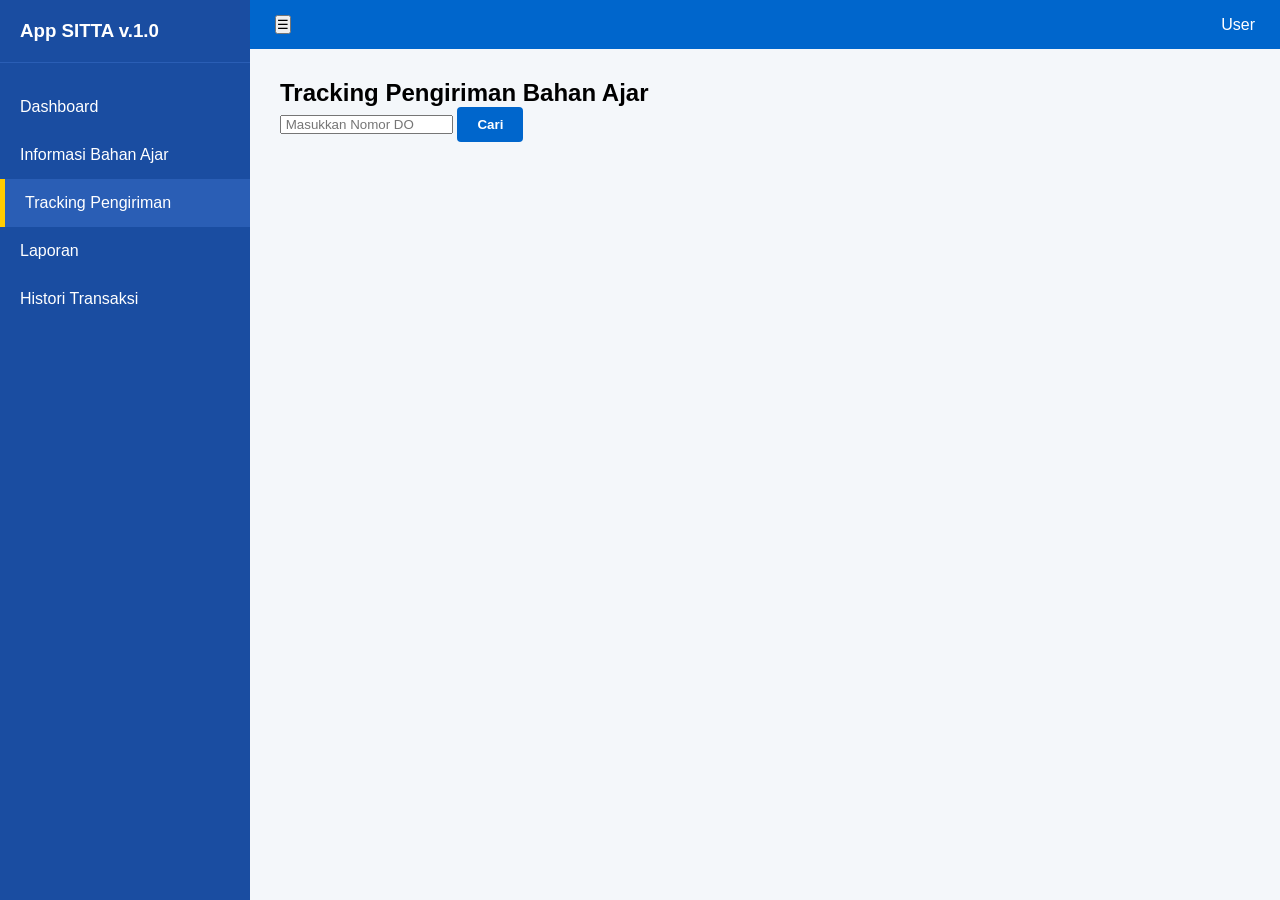
==== tracking.html @ c71b01ff "first commit" ====
<!DOCTYPE html>
<html lang="id">

<head>
    <meta charset="UTF-8">
    <meta name="viewport" content="width=device-width, initial-scale=1.0">
    <link rel="stylesheet" href="https://cdnjs.cloudflare.com/ajax/libs/font-awesome/6.0.0/css/all.min.css">
    <title>Tracking Pengiriman - My SITTA</title>
    <link rel="stylesheet" href="css/style.css">
</head>

<body class="dashboard-page">
    <div class="wrapper">
        <!-- Sidebar -->
        <nav id="sidebar">
            <div class="sidebar-header">
                <h3>App SITTA v.1.0</h3>
            </div>
            <ul class="list-unstyled components">
                <li><a href="dashboard.html"> Dashboard</a></li>
                <li><a href="stok.html"> Informasi Bahan Ajar</a></li>
                <li class="active"><a href="tracking.html"> Tracking Pengiriman</a></li>
                <li><a href="#"> Laporan</a></li>
                <li><a href="#"> Histori Transaksi</a></li>
            </ul>
        </nav>

        <!-- Main Content -->
        <div id="content">
            <header class="top-navbar">
                <button type="button" id="sidebarCollapse" class="btn-menu">☰</button>
                <div class="user-profile"><span id="userName">User</span></div>
            </header>

            <div class="main-content">
                <h2>Tracking Pengiriman Bahan Ajar</h2>
                <div class="search-box">
                    <input type="text" id="inputDO" placeholder=" Masukkan Nomor DO">
                    <!-- Perhatikan: Nama fungsi di onclick HARUS SAMA dengan di script -->
                    <button onclick="lacakPengiriman()" class="btn-login" style="width: auto; padding: 10px 20px;">Cari</button>
                </div>

                <!-- Area Hasil Pencarian -->
                <div id="hasilTracking" style="display: none; margin-top: 30px;">
                    <div class="card-tracking">
                        <div class="tracking-header">
                            <h3 id="displayNama">Nama Mahasiswa</h3>
                            <p>Status: <b id="displayStatus"></b> | Ekspedisi: <span id="displayEkspedisi"></span></p>
                        </div>

                        <!-- Progress Bar -->
                        <div class="progress-container" style="background: #eee; height: 10px; border-radius: 5px; margin: 15px 0;">
                            <div id="progressBar" style="height: 100%; width: 0%; border-radius: 5px; transition: 0.5s;"></div>
                        </div>

                        <table class="table-detail">
                            <tr><td>Ekspedisi</td><td id="detEkspedisi">-</td></tr>
                            <tr><td>Tanggal Kirim</td><td id="detTanggal">-</td></tr>
                            <tr><td>Jenis Paket</td><td id="detPaket">-</td></tr>
                            <tr><td>Total Pembayaran</td><td id="detTotal">-</td></tr>
                        </table>

                        <hr>
                        <div id="displayPerjalanan" class="timeline"></div>
                    </div>
                </div>
            </div>
        </div>
    </div>

    <!-- Script Utama -->
    <script src="js/data.js"></script>
    <script src="js/script.js"></script>

    <script>
        // Fungsi ini diletakkan di sini agar langsung aktif
        function lacakPengiriman() {
            const inputDO = document.getElementById('inputDO');
            if (!inputDO) return;
            
            const noDO = inputDO.value.trim();
            const hasilArea = document.getElementById('hasilTracking');
            const displayPerjalanan = document.getElementById('displayPerjalanan');

            // Cek apakah dataTracking ada (diambil dari data.js)
            if (typeof dataTracking === 'undefined') {
                console.error("Data tracking tidak ditemukan. Pastikan js/data.js sudah benar.");
                return;
            }

            const data = dataTracking[noDO];

            if (data) {
                hasilArea.style.display = "block";
                document.getElementById('displayNama').innerText = data.nama;
                document.getElementById('displayStatus').innerText = data.status;
                document.getElementById('displayEkspedisi').innerText = data.ekspedisi;
                document.getElementById('detEkspedisi').innerText = data.ekspedisi;
                document.getElementById('detTanggal').innerText = data.tanggalKirim;
                document.getElementById('detPaket').innerText = data.paket;
                document.getElementById('detTotal').innerText = data.total;

                const pb = document.getElementById('progressBar');
                if (data.status === "Dikirim" || data.status === "Selesai") {
                    pb.style.width = "100%";
                    pb.style.backgroundColor = "#28a745";
                } else {
                    pb.style.width = "50%";
                    pb.style.backgroundColor = "#ffc107";
                }

                displayPerjalanan.innerHTML = "";
                data.perjalanan.forEach(step => {
                    displayPerjalanan.innerHTML += `
                        <div class="timeline-item" style="border-left: 2px solid #1a4da1; padding-left: 15px; margin-bottom: 15px; position: relative;">
                            <div style="font-size: 11px; color: #777;">${step.waktu}</div>
                            <div style="font-size: 14px;">${step.keterangan}</div>
                        </div>
                    `;
                });
            } else {
                alert("Nomor Delivery Order tidak ditemukan!");
                hasilArea.style.display = "none";
            }
        }
    </script>
</body>
</html>
---- css/style.css ----
/* --- RESET & DASAR --- */
* {
    margin: 0;
    padding: 0;
    box-sizing: border-box;
    font-family: 'Segoe UI', Tahoma, Geneva, Verdana, sans-serif;
}

/* --- KHUSUS HALAMAN LOGIN (index.html) --- */
body.login-page {
    background-color: #1a4da1;
    display: flex;
    justify-content: center;
    align-items: center;
    height: 100vh;
}

.login-container {
    background: white;
    padding: 30px;
    border-radius: 8px;
    box-shadow: 0 4px 10px rgba(0, 0, 0, 0.2);
    width: 380px;
    text-align: center;
}

/* Penataan Header Login agar rapi seperti di gambar */
.login-header img.logo {
    width: 150px;
    margin-bottom: 10px;
}

.login-header h2 {
    font-size: 22px;
    color: #333;
    margin-bottom: 5px;
}

.login-header p {
    font-size: 14px;
    color: #666;
    margin-bottom: 25px;
}

/* Penataan Input agar label di atas kotak (rata kiri) */
.input-group {
    text-align: left;
    margin-bottom: 15px;
}

.input-group label {
    display: block;
    font-size: 14px;
    font-weight: bold;
    margin-bottom: 5px;
    color: #333;
}

.input-group input {
    width: 100%;
    padding: 10px;
    border: 1px solid #ccc;
    border-radius: 4px;
    font-size: 14px;
}

.forgot-link {
    text-align: right;
    margin-bottom: 20px;
}

.forgot-link a {
    font-size: 13px;
    color: #1a4da1;
    text-decoration: none;
}

.register-link {
    margin-top: 20px;
    font-size: 14px;
}

.register-link a {
    color: #1a4da1;
    font-weight: bold;
    text-decoration: none;
}

/* --- KHUSUS HALAMAN DASHBOARD & KONTEN --- */
body.dashboard-page {
    background-color: #f4f7fa;
    display: block;
}

.wrapper {
    display: flex;
    min-height: 100vh;
}

#sidebar {
    min-width: 250px;
    background: #1a4da1;
    color: #fff;
    padding: 20px 0;
}

#sidebar .sidebar-header {
    padding: 0 20px 20px 20px;
    border-bottom: 1px solid #2a5eb5;
}

#sidebar ul {
    list-style: none;
    margin-top: 20px;
}

#sidebar ul li a {
    padding: 15px 20px;
    display: block;
    color: #fff;
    text-decoration: none;
}

#sidebar ul li a:hover,
#sidebar ul li.active a {
    background: #2a5eb5;
}

#content {
    width: 100%;
}

.top-navbar {
    background: #0066cc;
    padding: 15px 25px;
    display: flex;
    justify-content: space-between;
    align-items: center;
    color: white;
}

.main-content {
    padding: 30px;
}

/* --- KOMPONEN KARTU --- */
.card-container {
    display: grid;
    grid-template-columns: repeat(auto-fit, minmax(200px, 1fr));
    gap: 20px;
    margin-top: 25px;
}

.card {
    padding: 20px;
    border-radius: 8px;
    color: white;
}

.blue {
    background: #17a2b8;
}

.green {
    background: #28a745;
}

.orange {
    background: #ffc107;
}

.red {
    background: #dc3545;
}

/* --- KOMPONEN TABEL --- */
.table-stok,
.table-detail {
    width: 100%;
    border-collapse: collapse;
    margin-top: 20px;
    background: white;
}

.table-stok th,
.table-stok td,
.table-detail td {
    border: 1px solid #ddd;
    padding: 12px;
    color: #333;
}

/* --- MODAL & BUTTONS --- */
.modal {
    display: none;
    position: fixed;
    z-index: 100;
    left: 0;
    top: 0;
    width: 100%;
    height: 100%;
    background-color: rgba(0, 0, 0, 0.5);
}

.modal-content {
    background-color: white;
    margin: 10% auto;
    padding: 20px;
    border-radius: 8px;
    width: 350px;
    color: #333;
}

.btn-login,
.btn-tambah {
    background-color: #0066cc;
    color: white;
    border: none;
    padding: 12px;
    border-radius: 4px;
    cursor: pointer;
    font-weight: bold;
}

.btn-login {
    width: 100%;
}

/* Tombol masuk penuh selebar kotak */
.btn-tambah { background-color: #28a745; }
/* Mengatur Ikon Sidebar */
#sidebar ul li a i {
    margin-right: 15px;
    width: 20px;
    text-align: center;
    color: #ffffff;
    /* Warna putih senada */
}

/* Khusus Ikon Dashboard (Rumah) jika ingin warna kuning seperti di gambar kamu */
#sidebar ul li.active a i.fa-house {
    color: #ffff;
}

/* Efek saat menu di-hover */
#sidebar ul li a:hover i {
    color: #1a4da1;
    /* Ikon jadi biru saat background menu jadi putih */
}

/* Styling untuk Submenu */
.submenu {
    list-style: none;
    padding-left: 20px; /* Jarak geser ke kanan */
    background: rgba(0, 0, 0, 0.1); /* Background lebih gelap sedikit */
    overflow: hidden;
}

.submenu li a {
    padding: 10px 25px !important;
    font-size: 13px !important;
}

/* Indikator panah jika ingin lebih keren (opsional) */
.dropdown-toggle::after {
    content: " \f105"; /* Ikon panah Font Awesome */
    font-family: "Font Awesome 6 Free";
    font-weight: 900;
    float: right;
}

/* Di style.css, pastikan hover dan active warnanya beda */
#sidebar ul li.active > a {
    background: #2a5eb5;
    border-left: 5px solid #ffcc00; /* Beri aksen garis kuning di samping */
}

.btn-delete {
    background-color: #dc3545; /* Warna merah bahaya */
    color: white;
    border: none;
    padding: 5px 10px;
    border-radius: 4px;
    cursor: pointer;
    transition: background 0.3s;
}

.btn-delete:hover {
    background-color: #a71d2a; /* Merah lebih gelap saat hover */
}

.card-tracking {
    background: white;
    padding: 20px;
    border-radius: 8px;
    box-shadow: 0 4px 8px rgba(0,0,0,0.1);
}

.timeline {
    position: relative;
    padding-left: 30px;
    margin-top: 15px;
}

/* Garis vertikal di belakang timeline */
.timeline::before {
    content: '';
    position: absolute;
    left: 7px;
    top: 5px;
    bottom: 5px;
    width: 2px;
    background: #1a4da1; /* Warna biru UT */
}

.timeline-item {
    position: relative;
    margin-bottom: 20px;
}

/* Titik di setiap status */
.timeline-item::before {
    content: '';
    position: absolute;
    left: -27px;
    top: 5px;
    width: 10px;
    height: 10px;
    border-radius: 50%;
    background: #ffcc00; /* Warna kuning UT */
    border: 2px solid #1a4da1;
}

.time {
    font-size: 12px;
    color: #666;
    font-weight: bold;
}

.desc {
    font-size: 14px;
    color: #333;
}
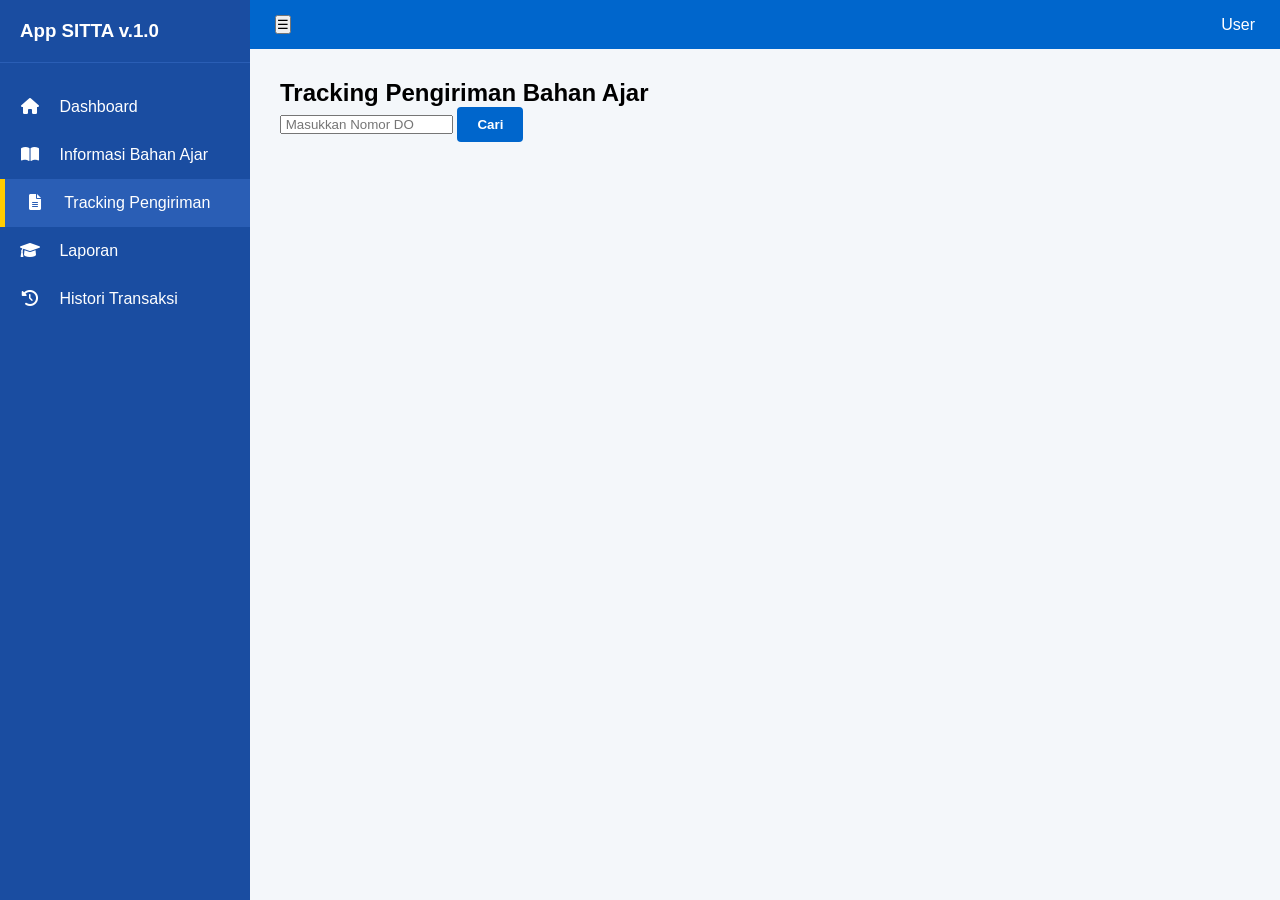
==== commit 3aa09f2f: "Update fitur tambah buku dan perbaikan logo login" ====
--- a/tracking.html
+++ b/tracking.html
@@ -17,11 +17,11 @@
                 <h3>App SITTA v.1.0</h3>
             </div>
             <ul class="list-unstyled components">
-                <li><a href="dashboard.html"> Dashboard</a></li>
-                <li><a href="stok.html"> Informasi Bahan Ajar</a></li>
-                <li class="active"><a href="tracking.html"> Tracking Pengiriman</a></li>
-                <li><a href="#"> Laporan</a></li>
-                <li><a href="#"> Histori Transaksi</a></li>
+                <li><a href="dashboard.html"><i class="fa-solid fa-house"></i> Dashboard</a></li>
+                <li><a href="stok.html"><i class="fa-solid fa-book-open"></i> Informasi Bahan Ajar</a></li>
+                <li class="active"><a href="tracking.html"><i class="fa-solid fa-file-lines"></i> Tracking Pengiriman</a></li>
+                <li><a href="#"><i class="fa-solid fa-graduation-cap"></i> Laporan</a></li>
+                <li><a href="#"><i class="fa-solid fa-clock-rotate-left"></i> Histori Transaksi</a></li>
             </ul>
         </nav>
 
